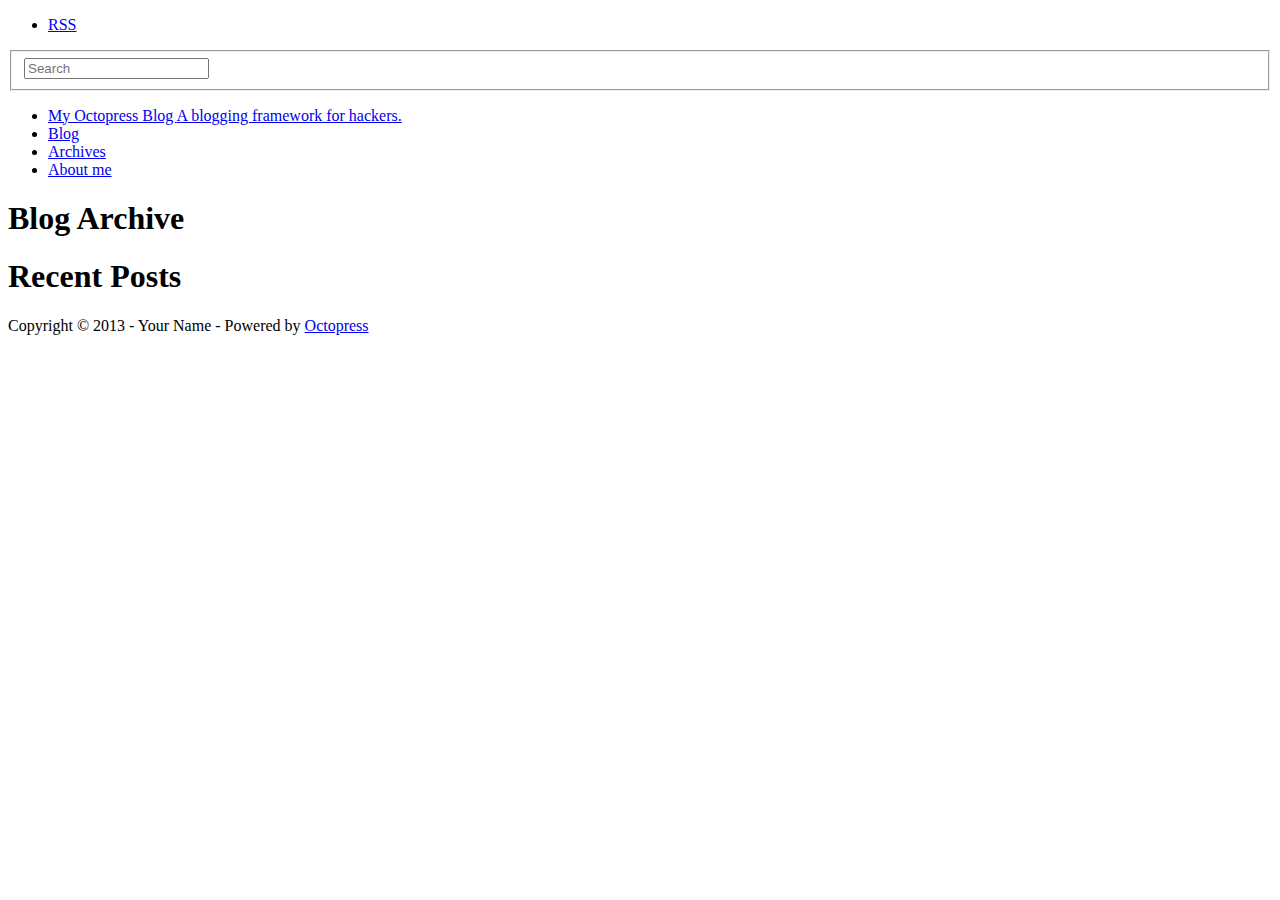
==== blog/archives/index.html @ 013c5841 "Site updated at 2013-11-19 13:35:55 UTC" ====
<!DOCTYPE html>
<!--[if IEMobile 7 ]><html class="no-js iem7"><![endif]-->
<!--[if lt IE 9]><html class="no-js lte-ie8"><![endif]-->
<!--[if (gt IE 8)|(gt IEMobile 7)|!(IEMobile)|!(IE)]><!--><html class="no-js" lang="en"><!--<![endif]-->
<head>
  <meta charset="utf-8">
  <title>Blog Archive - My Octopress Blog</title>
  <meta name="author" content="Your Name">

  
  <meta name="description" content=" Blog Archive Recent Posts ">
  

  <!-- http://t.co/dKP3o1e -->
  <meta name="HandheldFriendly" content="True">
  <meta name="MobileOptimized" content="320">
  <meta name="viewport" content="width=device-width, initial-scale=1">

  
  <link rel="canonical" href="http://kardesler.github.io/blog/blog/archives/">
  <link href="/blog/favicon.png" rel="icon">
  <link href="/blog/stylesheets/screen.css" media="screen, projection" rel="stylesheet" type="text/css">
  <script src="/blog/javascripts/modernizr-2.0.js"></script>
  <script src="/blog/javascripts/ender.js"></script>
  <script src="/blog/javascripts/octopress.js" type="text/javascript"></script>
  <link href="/blog/atom.xml" rel="alternate" title="My Octopress Blog" type="application/atom+xml">
  <!--Fonts from Google"s Web font directory at http://google.com/webfonts -->
<link href="http://fonts.googleapis.com/css?family=PT+Serif:regular,italic,bold,bolditalic" rel="stylesheet" type="text/css">
<link href="http://fonts.googleapis.com/css?family=PT+Sans:regular,italic,bold,bolditalic" rel="stylesheet" type="text/css">

  

</head>

<body   >
  <nav role="navigation"><ul class="subscription" data-subscription="rss">
  <li><a href="/blog/atom.xml" rel="subscribe-rss" title="subscribe via RSS">RSS</a></li>
  
</ul>
  
<form action="http://google.com/search" method="get">
  <fieldset role="search">
    <input type="hidden" name="q" value="site:kardesler.github.io/blog" />
    <input class="search" type="text" name="q" results="0" placeholder="Search"/>
  </fieldset>
</form>
  
<ul class="main-navigation">
    <li><a href="/blog/">
        <span class="blue_light">
            My Octopress Blog
        </span>
       
           <span class="blue_dark">
             A blogging framework for hackers.
           </span>
       
    </a></li>
  <li><a href="/blog/">Blog</a></li>
  <li><a href="/blog/blog/archives">Archives</a></li>
  <li><a href="/blog/about">About me</a></li>
</ul>

</nav>
  <div id="main">
    <div id="content">
      <div>
<article role="article">
  
  <header>
    <h1 class="entry-title">Blog Archive</h1>
    
  </header>
  
  <div id="blog-archives">

</div>

  
</article>

</div>

<aside class="sidebar">
  
    <section>
  <h1>Recent Posts</h1>
  <ul id="recent_posts">
    
  </ul>
</section>





  
</aside>


    </div>
  </div>
  <footer role="contentinfo"><p>
  Copyright &copy; 2013 - Your Name -
  <span class="credit">Powered by <a href="http://octopress.org">Octopress</a></span>
</p>

</footer>
  







  <script type="text/javascript">
    (function(){
      var twitterWidgets = document.createElement('script');
      twitterWidgets.type = 'text/javascript';
      twitterWidgets.async = true;
      twitterWidgets.src = 'http://platform.twitter.com/widgets.js';
      document.getElementsByTagName('head')[0].appendChild(twitterWidgets);
    })();
  </script>





</body>
</html>
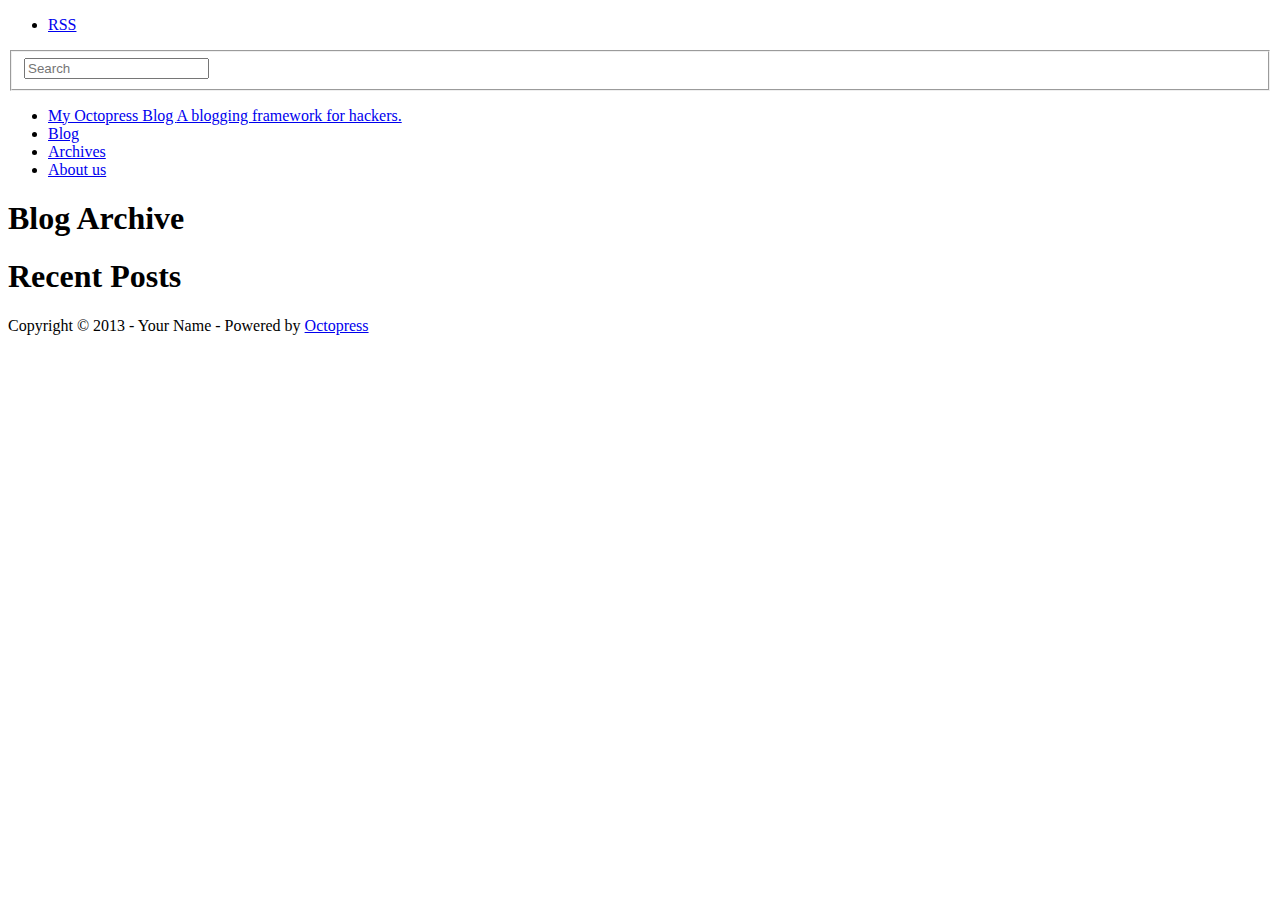
==== commit 6ad91316: "Site updated at 2013-11-19 13:54:34 UTC" ====
--- a/blog/archives/index.html
+++ b/blog/archives/index.html
@@ -59,7 +59,7 @@
     </a></li>
   <li><a href="/blog/">Blog</a></li>
   <li><a href="/blog/blog/archives">Archives</a></li>
-  <li><a href="/blog/about">About me</a></li>
+  <li><a href="/blog/about">About us</a></li>
 </ul>
 
 </nav>
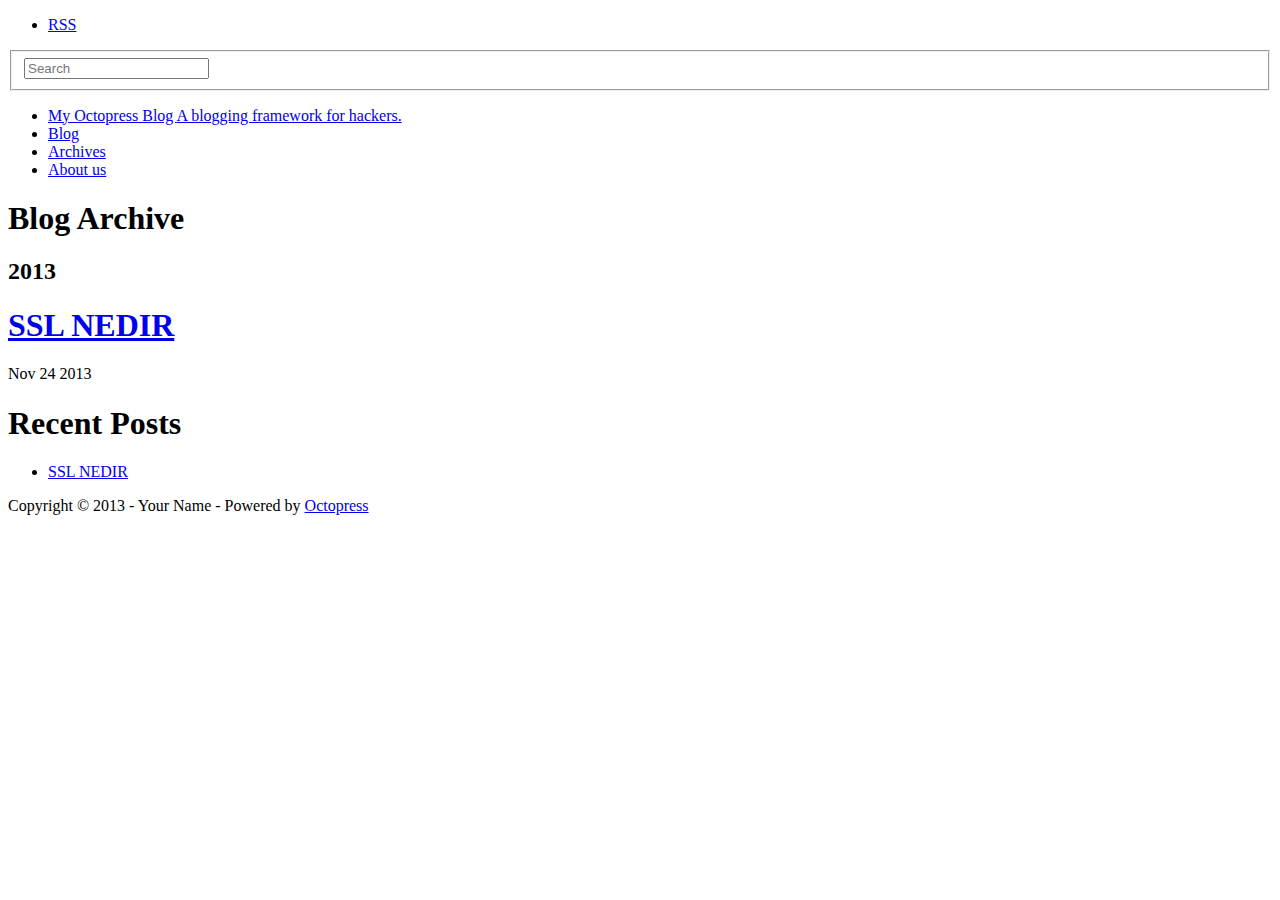
==== commit e061664b: "Site updated at 2013-11-24 21:46:55 UTC" ====
--- a/blog/archives/index.html
+++ b/blog/archives/index.html
@@ -9,7 +9,8 @@
   <meta name="author" content="Your Name">
 
   
-  <meta name="description" content=" Blog Archive Recent Posts ">
+  <meta name="description" content=" Blog Archive 2013 SSL NEDIR
+Nov 24 2013 Recent Posts SSL NEDIR ">
   
 
   <!-- http://t.co/dKP3o1e -->
@@ -75,6 +76,19 @@
   
   <div id="blog-archives">
 
+
+
+  
+  <h2>2013</h2>
+
+<article>
+  
+<h1><a href="/blog/blog/2013/11/24/ssl-nedir/">SSL NEDIR</a></h1>
+<time datetime="2013-11-24T23:42:29+02:00" pubdate><span class='month'>Nov</span> <span class='day'>24</span> <span class='year'>2013</span></time>
+
+
+</article>
+
 </div>
 
   
@@ -87,6 +101,10 @@
     <section>
   <h1>Recent Posts</h1>
   <ul id="recent_posts">
+    
+      <li class="post">
+        <a href="/blog/blog/2013/11/24/ssl-nedir/">SSL NEDIR</a>
+      </li>
     
   </ul>
 </section>
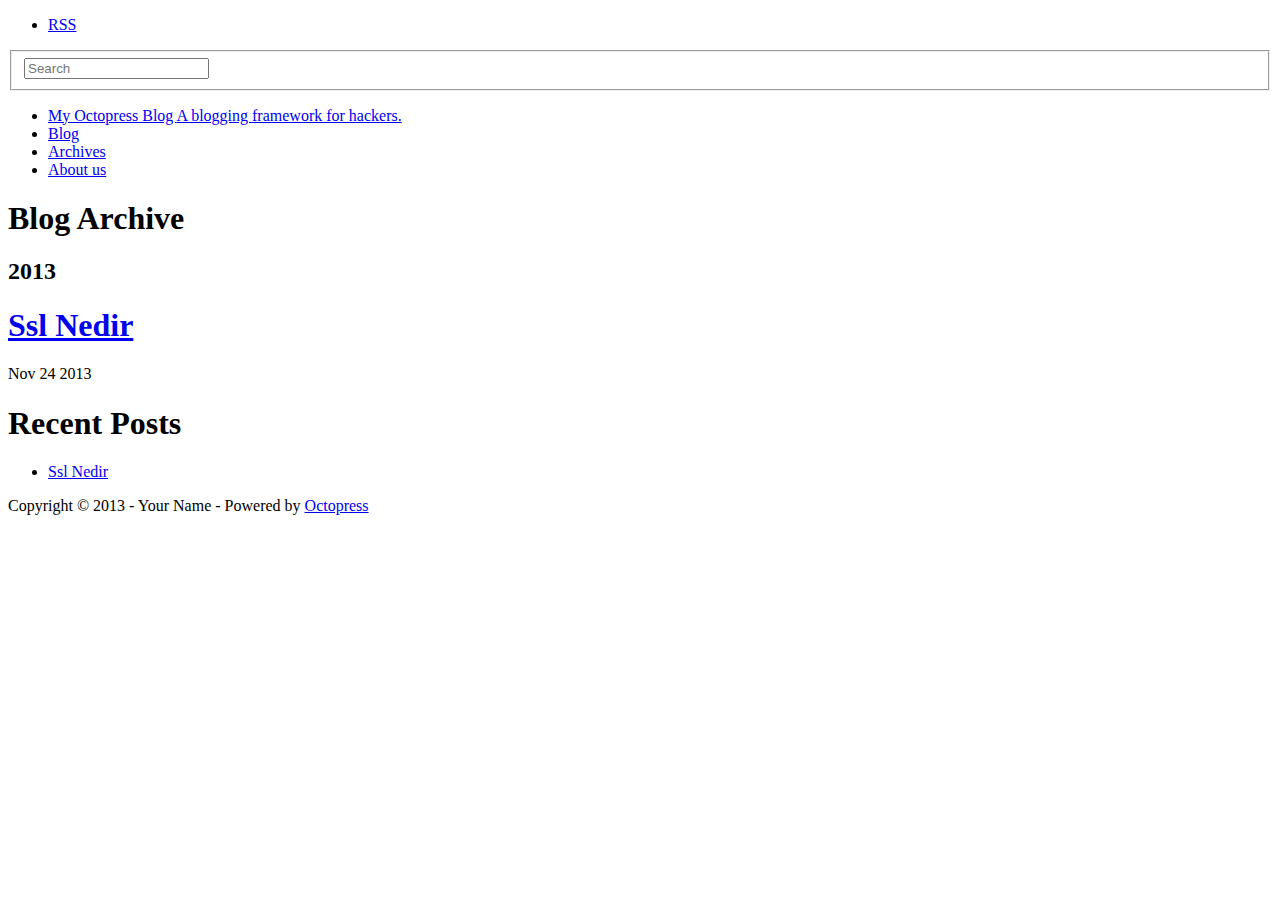
==== commit 8a186a7d: "Site updated at 2013-11-24 22:08:51 UTC" ====
--- a/blog/archives/index.html
+++ b/blog/archives/index.html
@@ -9,8 +9,8 @@
   <meta name="author" content="Your Name">
 
   
-  <meta name="description" content=" Blog Archive 2013 SSL NEDIR
-Nov 24 2013 Recent Posts SSL NEDIR ">
+  <meta name="description" content=" Blog Archive 2013 Ssl Nedir
+Nov 24 2013 Recent Posts Ssl Nedir ">
   
 
   <!-- http://t.co/dKP3o1e -->
@@ -83,8 +83,8 @@
 
 <article>
   
-<h1><a href="/blog/blog/2013/11/24/ssl-nedir/">SSL NEDIR</a></h1>
-<time datetime="2013-11-24T23:42:29+02:00" pubdate><span class='month'>Nov</span> <span class='day'>24</span> <span class='year'>2013</span></time>
+<h1><a href="/blog/blog/2013/11/24/ssl-nedir/">Ssl Nedir</a></h1>
+<time datetime="2013-11-24T00:00:00+02:00" pubdate><span class='month'>Nov</span> <span class='day'>24</span> <span class='year'>2013</span></time>
 
 
 </article>
@@ -103,7 +103,7 @@
   <ul id="recent_posts">
     
       <li class="post">
-        <a href="/blog/blog/2013/11/24/ssl-nedir/">SSL NEDIR</a>
+        <a href="/blog/blog/2013/11/24/ssl-nedir/">Ssl Nedir</a>
       </li>
     
   </ul>
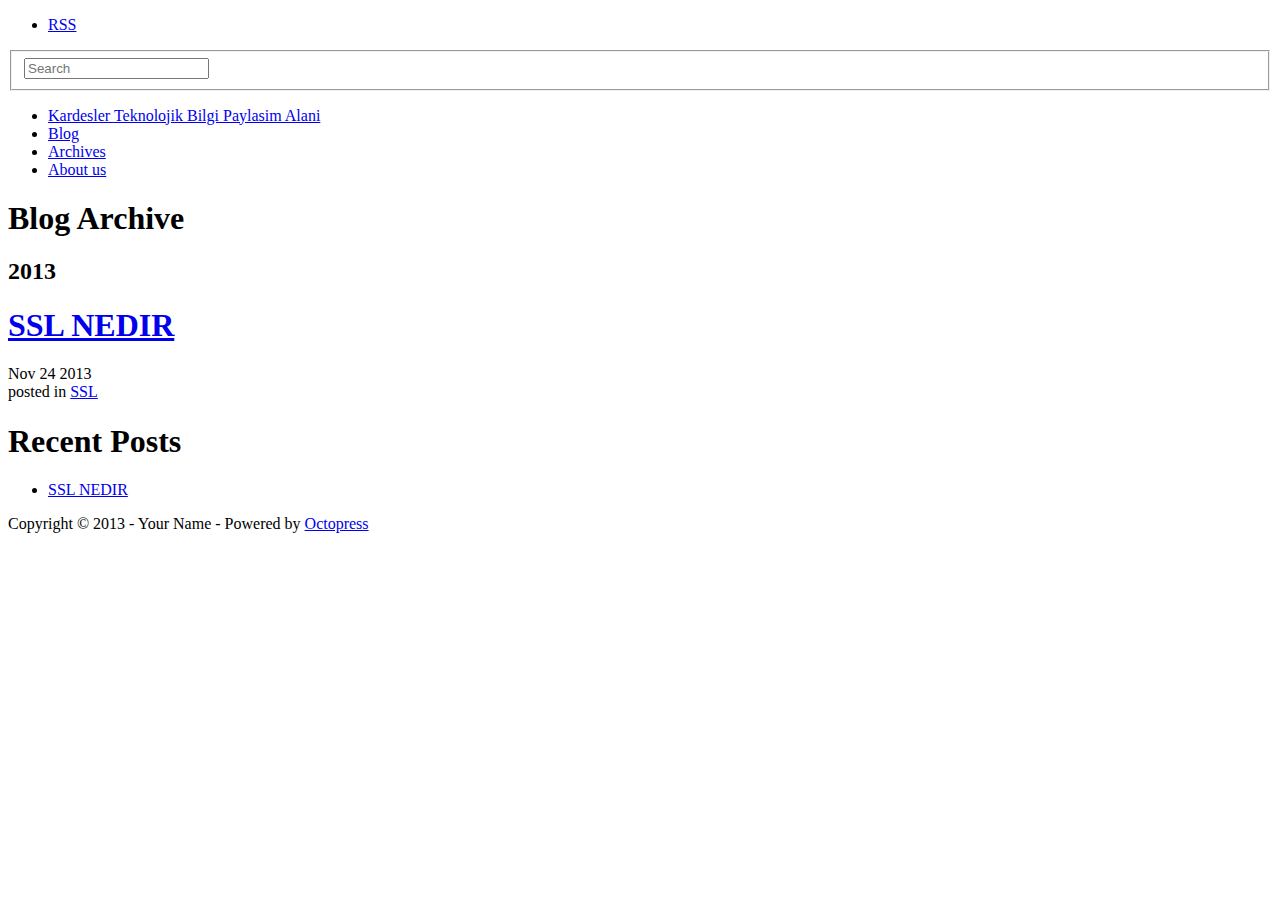
==== commit 699cf9b4: "Site updated at 2013-11-25 11:43:56 UTC" ====
--- a/blog/archives/index.html
+++ b/blog/archives/index.html
@@ -5,12 +5,12 @@
 <!--[if (gt IE 8)|(gt IEMobile 7)|!(IEMobile)|!(IE)]><!--><html class="no-js" lang="en"><!--<![endif]-->
 <head>
   <meta charset="utf-8">
-  <title>Blog Archive - My Octopress Blog</title>
+  <title>Blog Archive - Kardesler</title>
   <meta name="author" content="Your Name">
 
   
-  <meta name="description" content=" Blog Archive 2013 Ssl Nedir
-Nov 24 2013 Recent Posts Ssl Nedir ">
+  <meta name="description" content=" Blog Archive 2013 SSL NEDIR
+Nov 24 2013 posted in SSL Recent Posts SSL NEDIR ">
   
 
   <!-- http://t.co/dKP3o1e -->
@@ -25,7 +25,7 @@
   <script src="/blog/javascripts/modernizr-2.0.js"></script>
   <script src="/blog/javascripts/ender.js"></script>
   <script src="/blog/javascripts/octopress.js" type="text/javascript"></script>
-  <link href="/blog/atom.xml" rel="alternate" title="My Octopress Blog" type="application/atom+xml">
+  <link href="/blog/atom.xml" rel="alternate" title="Kardesler" type="application/atom+xml">
   <!--Fonts from Google"s Web font directory at http://google.com/webfonts -->
 <link href="http://fonts.googleapis.com/css?family=PT+Serif:regular,italic,bold,bolditalic" rel="stylesheet" type="text/css">
 <link href="http://fonts.googleapis.com/css?family=PT+Sans:regular,italic,bold,bolditalic" rel="stylesheet" type="text/css">
@@ -50,11 +50,11 @@
 <ul class="main-navigation">
     <li><a href="/blog/">
         <span class="blue_light">
-            My Octopress Blog
+            Kardesler
         </span>
        
            <span class="blue_dark">
-             A blogging framework for hackers.
+             Teknolojik Bilgi Paylasim Alani
            </span>
        
     </a></li>
@@ -83,8 +83,12 @@
 
 <article>
   
-<h1><a href="/blog/blog/2013/11/24/ssl-nedir/">Ssl Nedir</a></h1>
-<time datetime="2013-11-24T00:00:00+02:00" pubdate><span class='month'>Nov</span> <span class='day'>24</span> <span class='year'>2013</span></time>
+<h1><a href="/blog/blog/2013/11/24/ssl-nedir/">SSL NEDIR</a></h1>
+<time datetime="2013-11-24T23:42:29+02:00" pubdate><span class='month'>Nov</span> <span class='day'>24</span> <span class='year'>2013</span></time>
+
+<footer>
+  <span class="categories">posted in <a class='category' href='/blog/blog/categories/ssl/'>SSL</a></span>
+</footer>
 
 
 </article>
@@ -103,7 +107,7 @@
   <ul id="recent_posts">
     
       <li class="post">
-        <a href="/blog/blog/2013/11/24/ssl-nedir/">Ssl Nedir</a>
+        <a href="/blog/blog/2013/11/24/ssl-nedir/">SSL NEDIR</a>
       </li>
     
   </ul>
